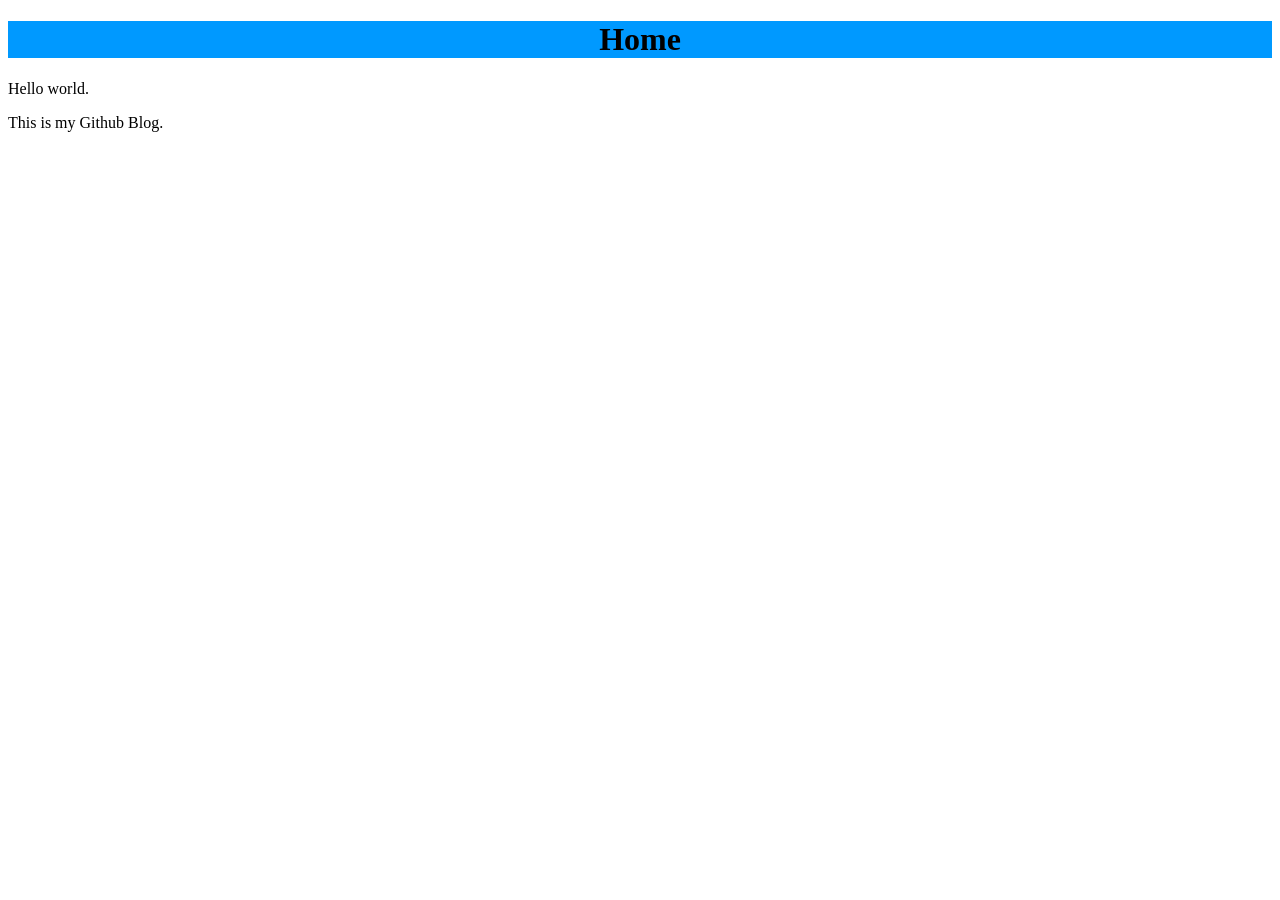
==== index.html @ b4f7a72c "Create index.html" ====
<!DOCTYPE html PUBLIC "-//W3C//DTD XHTML 1.0 Transitional//EN" "http://www.w3.org/TR/xhtml1/DTD/xhtml1-transitional.dtd">
<html xmlns="http://www.w3.org/1999/xhtml">
<head>
<meta http-equiv="Content-Type" content="text/html; charset=utf-8" />
<title>HOME-JCL</title>
</head>

<body>

<div align="center">
  <h1 style="background-color:#09F">Home</h1>
</div>
<p>Hello world.</p>
<p>This is my Github Blog.</p>

</body>
</html>
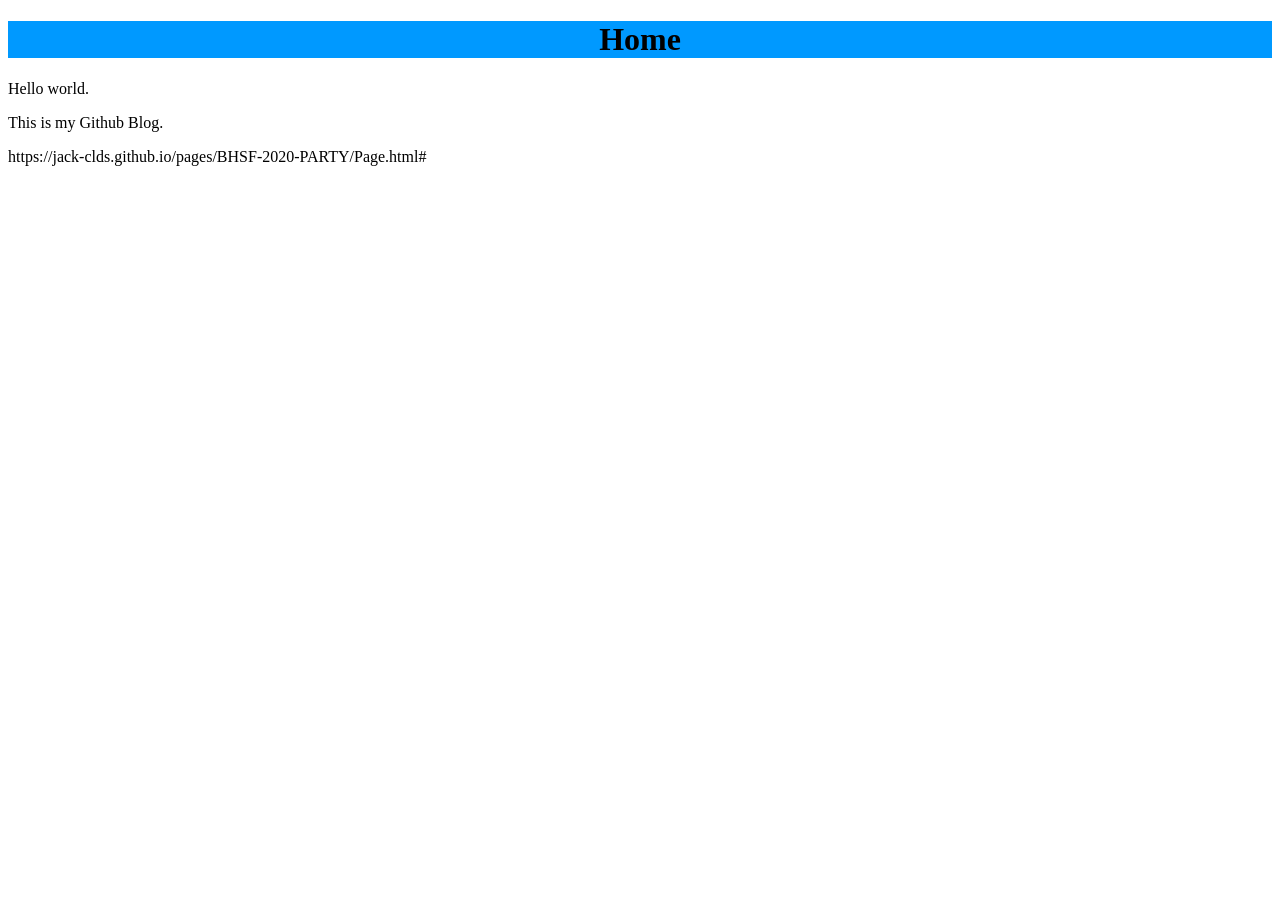
==== commit a106a194: "Update index.html" ====
--- a/index.html
+++ b/index.html
@@ -12,6 +12,7 @@
 </div>
 <p>Hello world.</p>
 <p>This is my Github Blog.</p>
+  <p>https://jack-clds.github.io/pages/BHSF-2020-PARTY/Page.html#</p>
 
 </body>
 </html>
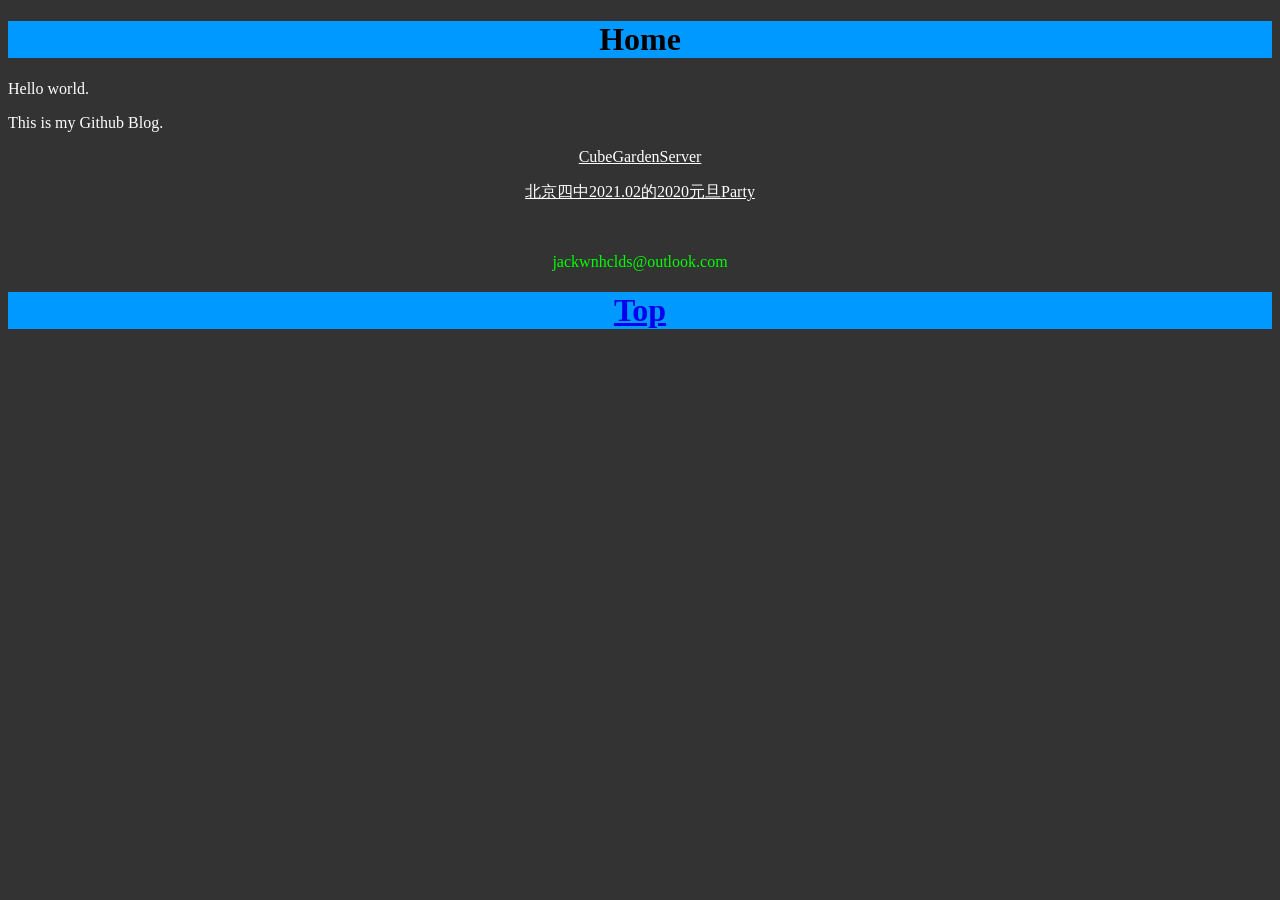
==== commit 93e6d768: "Update index.html" ====
--- a/index.html
+++ b/index.html
@@ -1,6 +1,7 @@
 <!DOCTYPE html PUBLIC "-//W3C//DTD XHTML 1.0 Transitional//EN" "http://www.w3.org/TR/xhtml1/DTD/xhtml1-transitional.dtd">
 <html xmlns="http://www.w3.org/1999/xhtml">
 <head>
+<body bgcolor="#333333">
 <meta http-equiv="Content-Type" content="text/html; charset=utf-8" />
 <title>HOME-JCL</title>
 </head>
@@ -10,9 +11,12 @@
 <div align="center">
   <h1 style="background-color:#09F">Home</h1>
 </div>
-<p>Hello world.</p>
-<p>This is my Github Blog.</p>
-  <p>https://jack-clds.github.io/pages/BHSF-2020-PARTY/Page.html#</p>
-
+<p style="color:#FFF">Hello world.</p>
+<p style="color:#FFF">This is my Github Blog.</p>
+<p align="center" style="color:#FFF"><a href="https://www.cubegarden.cn/" target="_blank" style="color:#FFF">CubeGardenServer</a></p>
+<p align="center"><a href="https://jack-clds.github.io/pages/BHSF-2020-PARTY/Page.html#" target="_parent" style="color:#FFF">北京四中2021.02的2020元旦Party</a></p>
+<p align="center">&nbsp;</p>
+<p align="center" style="color:#0F0">jackwnhclds@outlook.com</p>
+<h1 align="center" style="background-color:#09F"><a href="#" target="_top">Top</a></h1>
 </body>
 </html>
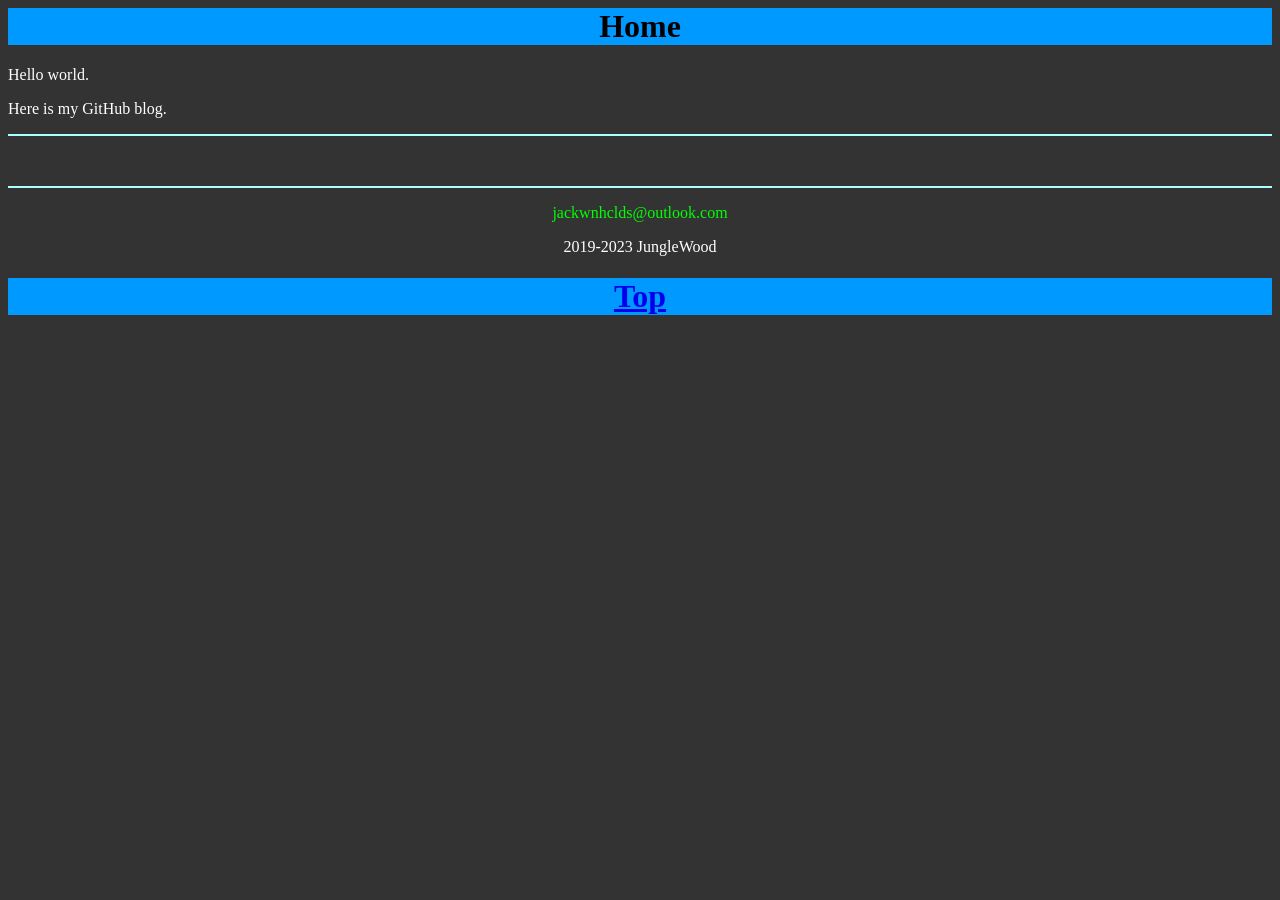
==== commit 646ec270: "Update index.html" ====
--- a/index.html
+++ b/index.html
@@ -1,9 +1,9 @@
-<!DOCTYPE html PUBLIC "-//W3C//DTD XHTML 1.0 Transitional//EN" "http://www.w3.org/TR/xhtml1/DTD/xhtml1-transitional.dtd">
-<html xmlns="http://www.w3.org/1999/xhtml">
+<html>
 <head>
 <body bgcolor="#333333">
 <meta http-equiv="Content-Type" content="text/html; charset=utf-8" />
-<title>HOME-JCL</title>
+
+<title>Main page-JungleSandbox</title>
 </head>
 
 <body>
@@ -12,11 +12,17 @@
   <h1 style="background-color:#09F">Home</h1>
 </div>
 <p style="color:#FFF">Hello world.</p>
-<p style="color:#FFF">This is my Github Blog.</p>
-<p align="center" style="color:#FFF"><a href="https://www.cubegarden.cn/" target="_blank" style="color:#FFF">CubeGardenServer</a></p>
-<p align="center"><a href="https://jack-clds.github.io/pages/BHSF-2020-PARTY/Page.html#" target="_parent" style="color:#FFF">北京四中2021.02的2020元旦Party</a></p>
+<p style="color:#FFF">Here is my GitHub blog.</p>
+<div style="border:1px solid #aaffff;"></div>
+
 <p align="center">&nbsp;</p>
-<p align="center" style="color:#0F0">jackwnhclds@outlook.com</p>
-<h1 align="center" style="background-color:#09F"><a href="#" target="_top">Top</a></h1>
+
+<div style="border:1px solid #aaffff;"></div>
+
+<div class="footer">
+  <p align="center" style="color:#0F0">jackwnhclds@outlook.com</p>
+  <p align="center" style="color:#FFF">2019-2023 JungleWood</p>
+  <h1 align="center" style="background-color:#09F"><a href="#" target="_top">Top</a></h1>
+</div>
 </body>
 </html>
